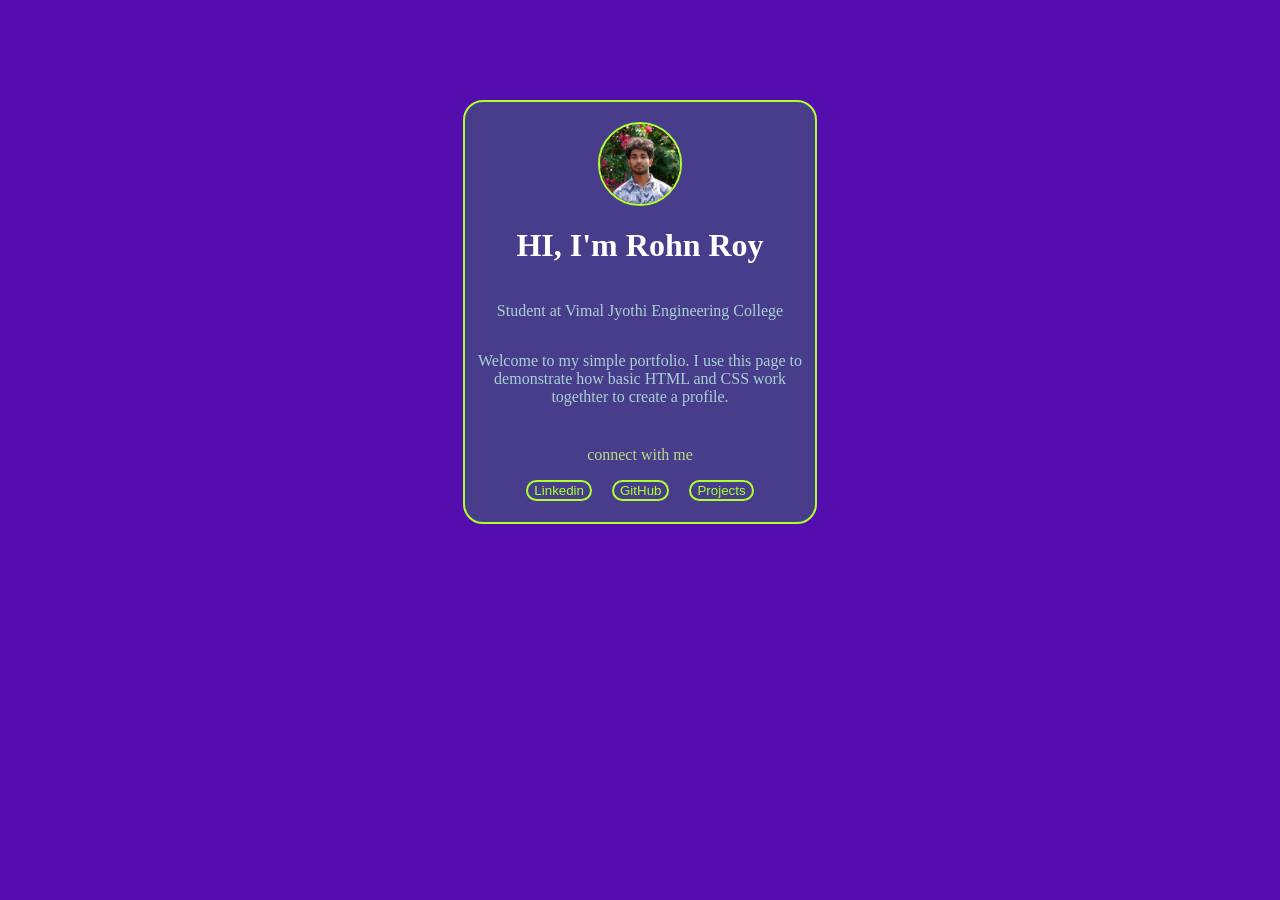
==== index.html @ c8c5980d "added all files" ====
<!DOCTYPE html>
<html lang="en">
<head>
    <meta charset="UTF-8">
    <meta name="viewport" content="width=device-width, initial-scale=1.0">
    <title>PORTFOLIO</title>
    <link rel="stylesheet" href="style.css">
</head>
<body>
    <div class="outer">
        <div class="content">
            <div class="profile">
                <img src="profile.png" alt="">
            </div>
            <div class="name">
                <h1>HI, I'm Rohn Roy</h1>
            </div>
            <div class="current">
                <p >Student at Vimal Jyothi Engineering College</p>
            </div>
            <div class="about">
                <p>Welcome to my simple portfolio. I use this page to demonstrate how basic HTML and CSS work togethter to create a profile.</p>
            </div>
            <p class="connect">connect with me</p>
            <div class="buttons">
                <a href="https://www.linkedin.com/in/rohnroy007"><button style="margin-right: 20px;">Linkedin</button></a>
                <a href="https://github.com/rohnroy0"><button>GitHub</button></a>
                <button style="margin-left: 20px;">Projects</button>
            </div>
        </div>
    </div>
</body>
</html>
---- style.css ----
.content {
    width: 350px;
    height: 420px;
    background-color: darkslateblue;
    border-radius: 20px;
    border: 2px double greenyellow;
}

img {
    border-radius: 50%;
    width: 80px;
    height: 80px;
    border: 2px double greenyellow;
}

h1 {
    color: white;
}

.profile {
    padding-top: 20px;
    display: flex;
    align-items: center;
    justify-content: center;
}
.name {
    display: flex;
    align-items: center;
    justify-content: center;
}
.current {
    display: flex;
    align-items: center;
    justify-content: center;
}

.about {
    text-align: center;
}

.connect {
    text-align: center;
    margin-top: 40px;
    color: rgb(186, 216, 142);
}



.buttons {
    margin-top: 10px;
    display: flex;
    align-items: center;
    justify-content: center;
}

button {
    color:greenyellow;
    background-color: darkslateblue;
    border-radius: 20px;
    border: 2px double greenyellow;
}

button:hover {
    color: gold;
    border: 2px double gold;
}

p {
    color: rgb(167, 210, 212);
}
body {
    background-color: rgb(84, 14, 176);
}

.outer {
    margin-top: 100px;
    display: flex;
    align-items: center;
    justify-content: center;
}
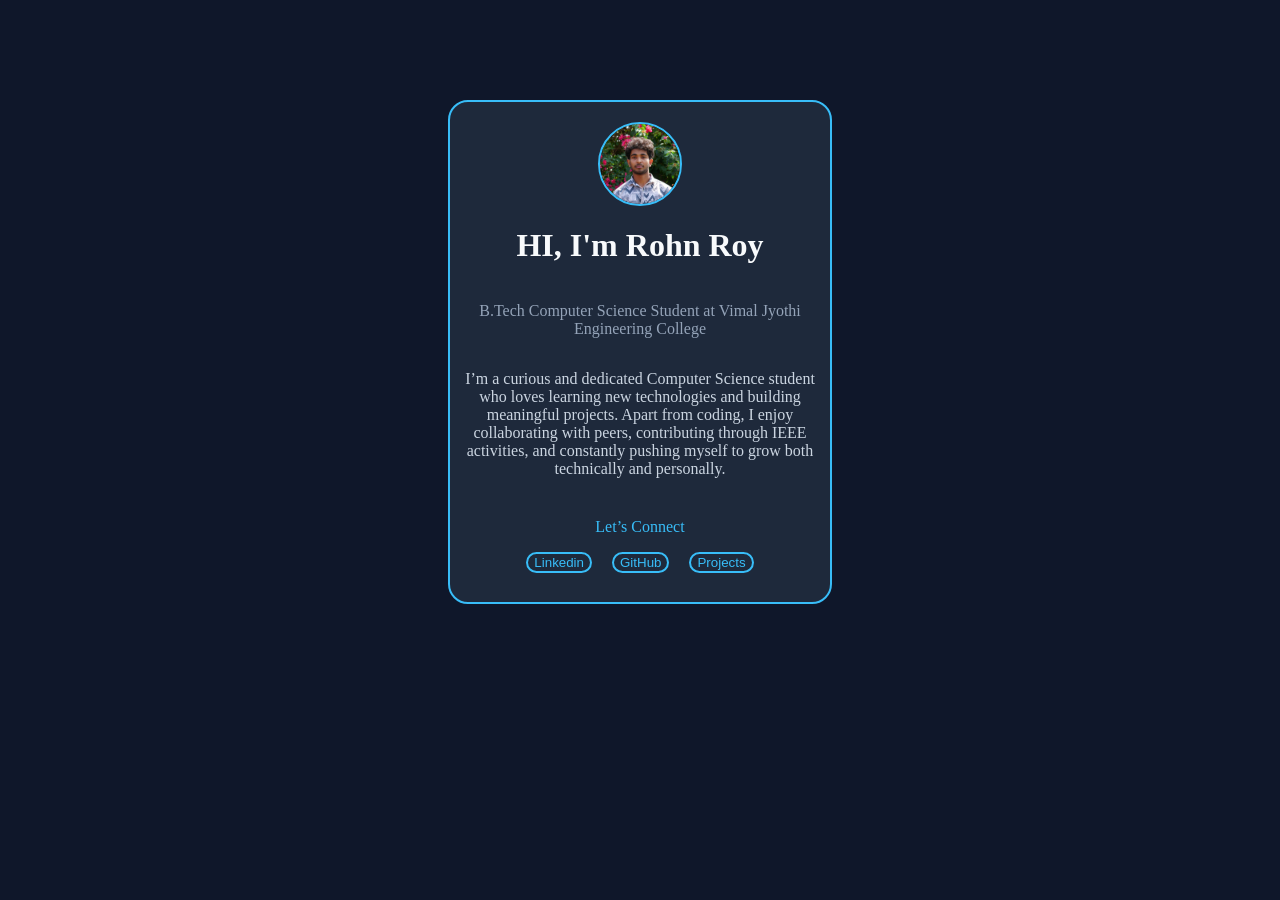
==== commit e6651364: "Updated portfolio UI with dark modern theme and improved hero content" ====
--- a/index.html
+++ b/index.html
@@ -16,12 +16,12 @@
                 <h1>HI, I'm Rohn Roy</h1>
             </div>
             <div class="current">
-                <p >Student at Vimal Jyothi Engineering College</p>
+                <p style="text-align: center;" >B.Tech Computer Science Student at Vimal Jyothi Engineering College</p>
             </div>
             <div class="about">
-                <p>Welcome to my simple portfolio. I use this page to demonstrate how basic HTML and CSS work togethter to create a profile.</p>
+                <p class="desc">I’m a curious and dedicated Computer Science student who loves learning new technologies and building meaningful projects. Apart from coding, I enjoy collaborating with peers, contributing through IEEE activities, and constantly pushing myself to grow both technically and personally.</p>
             </div>
-            <p class="connect">connect with me</p>
+            <p class="connect">Let’s Connect</p>
             <div class="buttons">
                 <a href="https://www.linkedin.com/in/rohnroy007"><button style="margin-right: 20px;">Linkedin</button></a>
                 <a href="https://github.com/rohnroy0"><button>GitHub</button></a>
--- a/style.css
+++ b/style.css
@@ -1,20 +1,20 @@
 .content {
-    width: 350px;
-    height: 420px;
-    background-color: darkslateblue;
+    width: 380px;
+    height: 500px;
+    background-color: #1e293b;
     border-radius: 20px;
-    border: 2px double greenyellow;
+    border: 2px double #38bdf8;
 }
 
 img {
     border-radius: 50%;
     width: 80px;
     height: 80px;
-    border: 2px double greenyellow;
+    border: 2px double #38bdf8;
 }
 
 h1 {
-    color: white;
+    color: #f8fafc;
 }
 
 .profile {
@@ -41,7 +41,7 @@
 .connect {
     text-align: center;
     margin-top: 40px;
-    color: rgb(186, 216, 142);
+    color: #38bdf8;
 }
 
 
@@ -53,23 +53,27 @@
     justify-content: center;
 }
 
+.desc {
+    color: #cbd5e1;
+}
+
 button {
-    color:greenyellow;
-    background-color: darkslateblue;
+    color:#38bdf8;
+    background-color: #1e293b;
     border-radius: 20px;
-    border: 2px double greenyellow;
+    border: 2px double #38bdf8;
 }
 
 button:hover {
-    color: gold;
-    border: 2px double gold;
+    background-color: #38bdf8;
+    color: #0f172a;
 }
 
 p {
-    color: rgb(167, 210, 212);
+    color: #94a3b8;
 }
 body {
-    background-color: rgb(84, 14, 176);
+    background-color: #0f172a;
 }
 
 .outer {
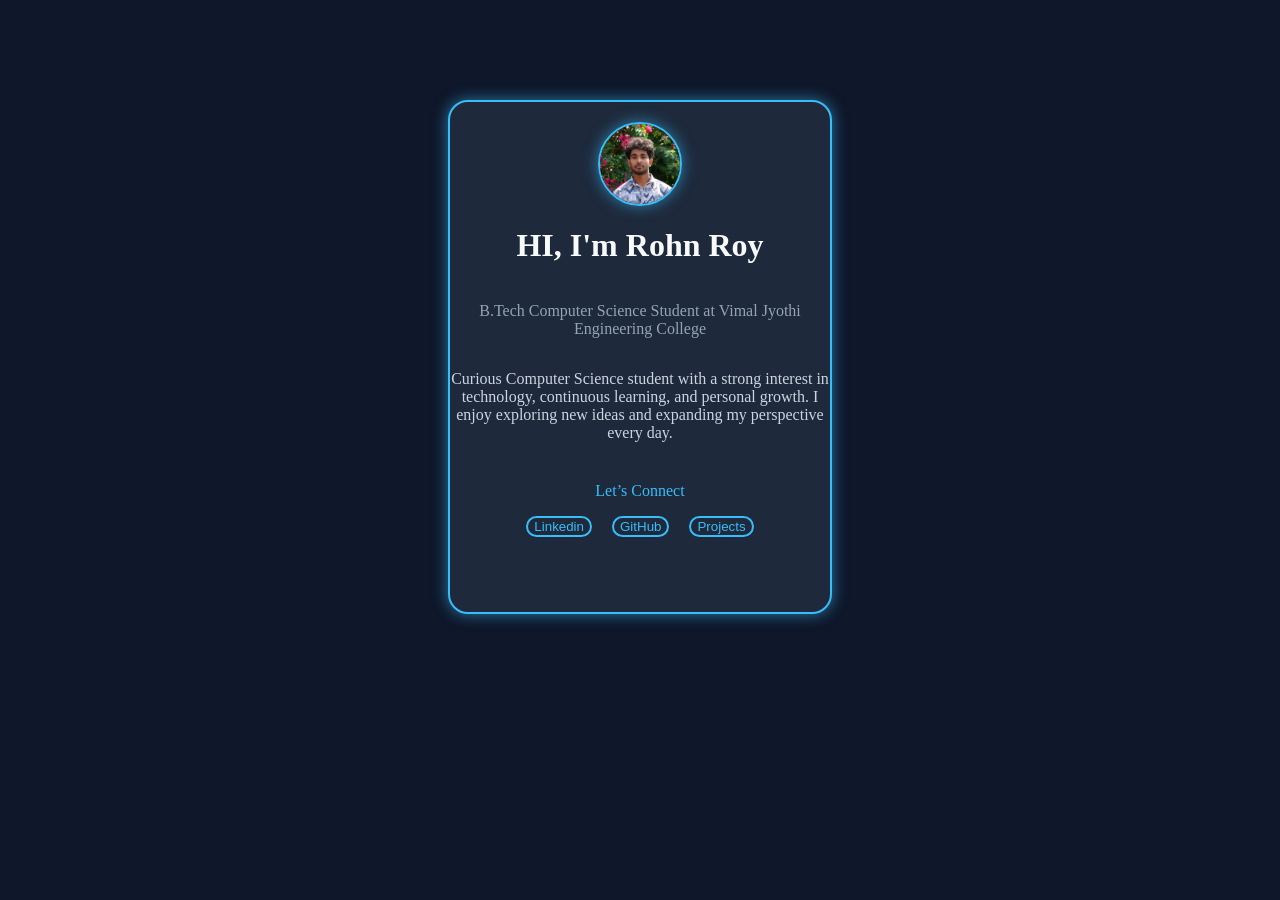
==== commit 7e497e5e: "made a change in description" ====
--- a/index.html
+++ b/index.html
@@ -19,13 +19,13 @@
                 <p style="text-align: center;" >B.Tech Computer Science Student at Vimal Jyothi Engineering College</p>
             </div>
             <div class="about">
-                <p class="desc">I’m a curious and dedicated Computer Science student who loves learning new technologies and building meaningful projects. Apart from coding, I enjoy collaborating with peers, contributing through IEEE activities, and constantly pushing myself to grow both technically and personally.</p>
+                <p class="desc">Curious Computer Science student with a strong interest in technology, continuous learning, and personal growth. I enjoy exploring new ideas and expanding my perspective every day.</p>
             </div>
             <p class="connect">Let’s Connect</p>
             <div class="buttons">
                 <a href="https://www.linkedin.com/in/rohnroy007"><button style="margin-right: 20px;">Linkedin</button></a>
                 <a href="https://github.com/rohnroy0"><button>GitHub</button></a>
-                <button style="margin-left: 20px;">Projects</button>
+                <a href="projects.html"><button style="margin-left: 20px;">Projects</button></a>
             </div>
         </div>
     </div>
--- a/style.css
+++ b/style.css
@@ -1,9 +1,10 @@
 .content {
     width: 380px;
-    height: 500px;
+    height: 510px;
     background-color: #1e293b;
     border-radius: 20px;
     border: 2px double #38bdf8;
+    box-shadow: 0 0 15px rgba(56, 189, 248, 0.6);
 }
 
 img {
@@ -11,6 +12,7 @@
     width: 80px;
     height: 80px;
     border: 2px double #38bdf8;
+    box-shadow: 0 0 15px rgba(56, 189, 248, 0.6);
 }
 
 h1 {
@@ -81,4 +83,4 @@
     display: flex;
     align-items: center;
     justify-content: center;
-}+}
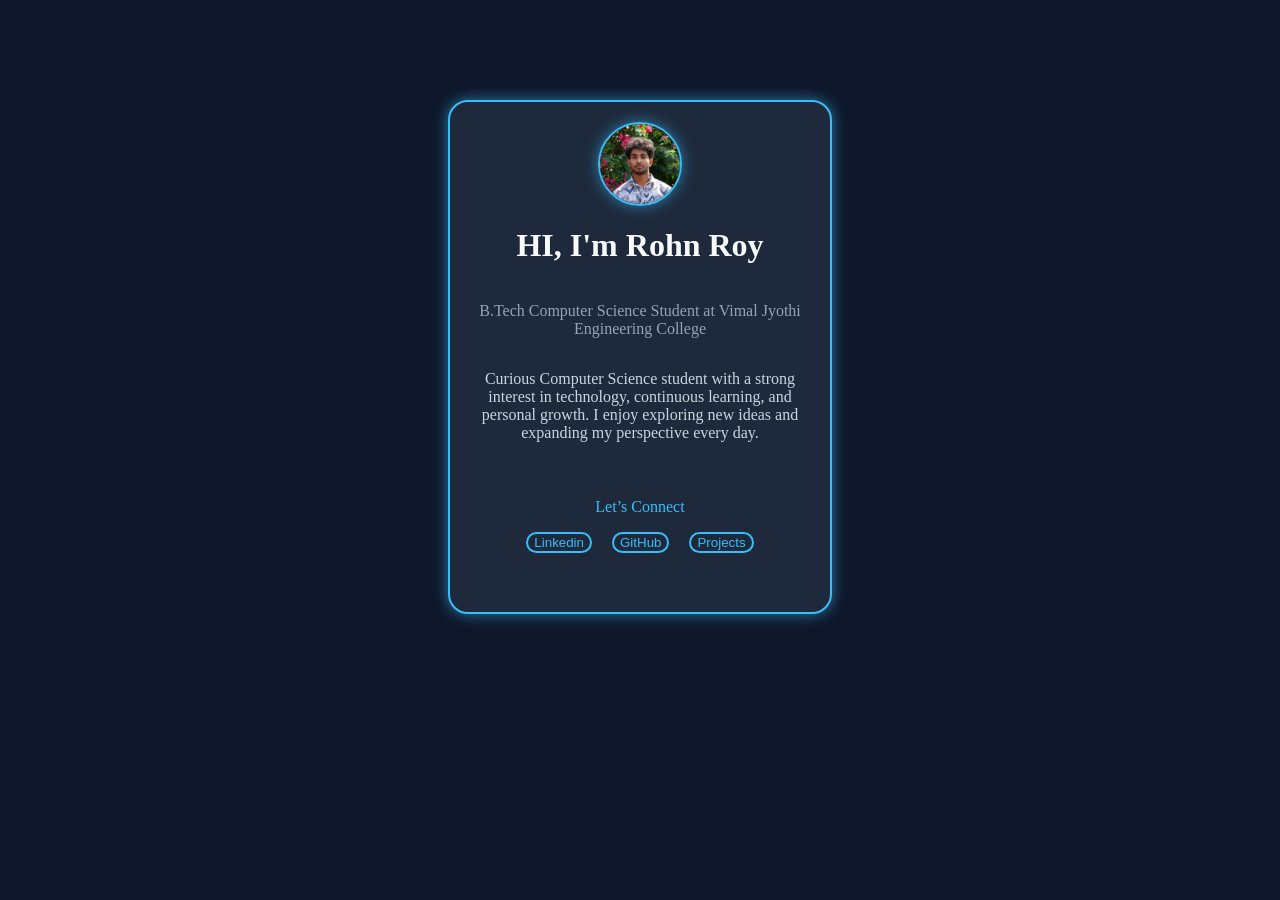
==== commit 3aa32e40: "added a div to the about" ====
--- a/index.html
+++ b/index.html
@@ -18,8 +18,10 @@
             <div class="current">
                 <p style="text-align: center;" >B.Tech Computer Science Student at Vimal Jyothi Engineering College</p>
             </div>
-            <div class="about">
-                <p class="desc">Curious Computer Science student with a strong interest in technology, continuous learning, and personal growth. I enjoy exploring new ideas and expanding my perspective every day.</p>
+            <div class="out_about">
+                <div class="about">
+                    <p class="desc">Curious Computer Science student with a strong interest in technology, continuous learning, and personal growth. I enjoy exploring new ideas and expanding my perspective every day.</p>
+                </div>
             </div>
             <p class="connect">Let’s Connect</p>
             <div class="buttons">
--- a/style.css
+++ b/style.css
@@ -84,3 +84,39 @@
     align-items: center;
     justify-content: center;
 }
+
+
+
+.p1,.p2 {
+    margin-top: 60px;
+    width: 250px;
+    height: 250px;
+    border: 2px double #38bdf8;
+}
+
+.pro_outer {
+    display: flex;
+    flex-direction: column;
+    align-items: center;
+    justify-content: safe;
+}
+
+.p1:hover {
+    box-shadow: 0 0 15px rgba(56, 189, 248, 0.6);
+}
+
+.p2:hover {
+    box-shadow: 0 0 15px rgba(56, 189, 248, 0.6);
+}
+
+
+.about {
+    width : 350px;
+    
+}
+
+.out_about {
+    display: flex;
+    align-items: center;
+    justify-content: center;
+}
